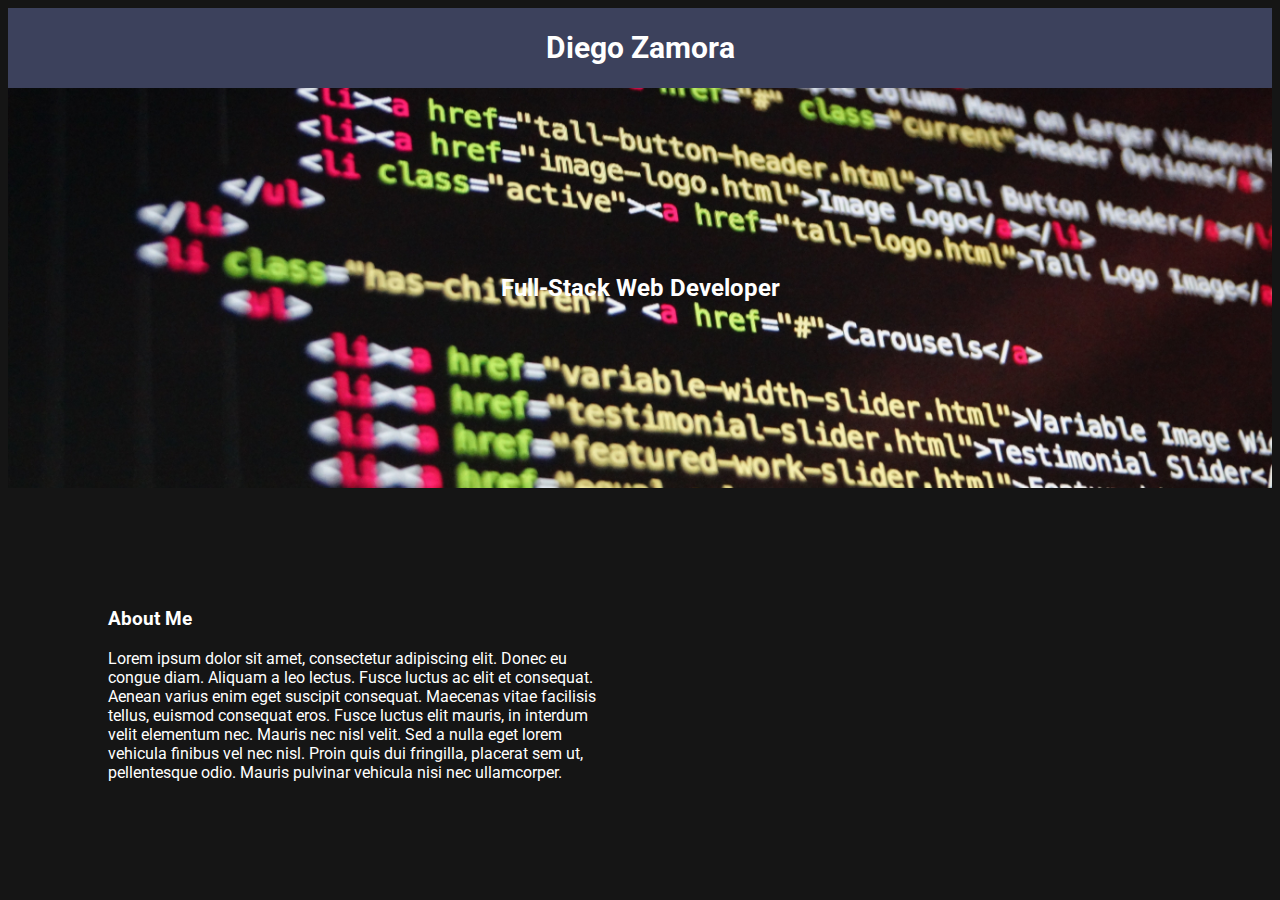
==== index.html @ 1b1b5e4d "no skills shown" ====
<!DOCTYPE html>
<html>
    <head>
        <title>Diego Zamora</title>
        <link href='style.css' rel="stylesheet">
        <link rel="preconnect" href="https://fonts.gstatic.com" crossorigin> 
        <link href="https://fonts.googleapis.com/css2?family=Roboto&display=swap" rel="stylesheet">
    </head>
    <body> 
        <div id="header">
            <h1 id="title">Diego Zamora</h1>
        </div>
        <div id="banner">
            <h2>Full-Stack Web Developer</h2>
        </div>
        <article>
            <h3>About Me</h3>
            <p>
                Lorem ipsum dolor sit amet, consectetur adipiscing elit. Donec eu congue diam. Aliquam a leo lectus.
                Fusce luctus ac elit et consequat. Aenean varius enim eget suscipit consequat.
                Maecenas vitae facilisis tellus, euismod consequat eros. Fusce luctus elit mauris, in interdum velit elementum nec.
                Mauris nec nisl velit. Sed a nulla eget lorem vehicula finibus vel nec nisl. Proin quis dui fringilla, placerat sem ut, pellentesque odio. 
                Mauris pulvinar vehicula nisi nec ullamcorper.
            </p>
        </article>
        <!--
        <div id="footer">
            <p>Skills</p>
            <a href="https://icons8.com/icon/9OGIyU8hrxW5/visual-studio-code-2019">
                <img src="https://img.icons8.com/color/48/000000/visual-studio-code-2019.png"/>
            </a>
        </div>
         -->
        <script>
            alert('Hi there! this website is currently under construction. Please come back later!');
        </script>

    </body>
</html>
---- style.css ----
* {
    background-color: #151515;
    color: white;
    font-family: Roboto, sans-serif;
}
html {
    font-size: 16px;

}

#header {
    background-color: #3c415c;
    width: auto;
    text-align: center;
}
#banner {
    background-image: url(/resources/codingImg.jpg);
    background-position: center;
    height: 25rem;
    background-size: 100%;
    justify-content: center;
    display: flex;
    align-items: center;
}
#banner > h2 {
    color: white;
    background: transparent;
}

#title {
    display: inline-block;
    text-align: center;
    font-size: 30px;
    background-color: #3c415c;
    position: relative;
    height: 80px;
    line-height: 80px;
    top: 0;
    margin: 0;
    z-index: 9;
}

body nav a[href] {
    display: inline-block;
    position: relative;
    color: white;
    font-size: 10px;
    top: 0;
    left: 1133px;
}

article {
    margin: 20px 100px;
    position: relative;
    top: 100px;
    width: 500px;
}

article h3 {
    width: 150px;
    color: white;
    padding: 0;
    margin-right: 10;
}

article p {
    width: 500px;
    color: white;
}

#footer {
    position: relative;
    text-align: center;
    z-index: 1;
    width: 200px;
    left: 670px;
}

#footer p {
    width: 100px;
}
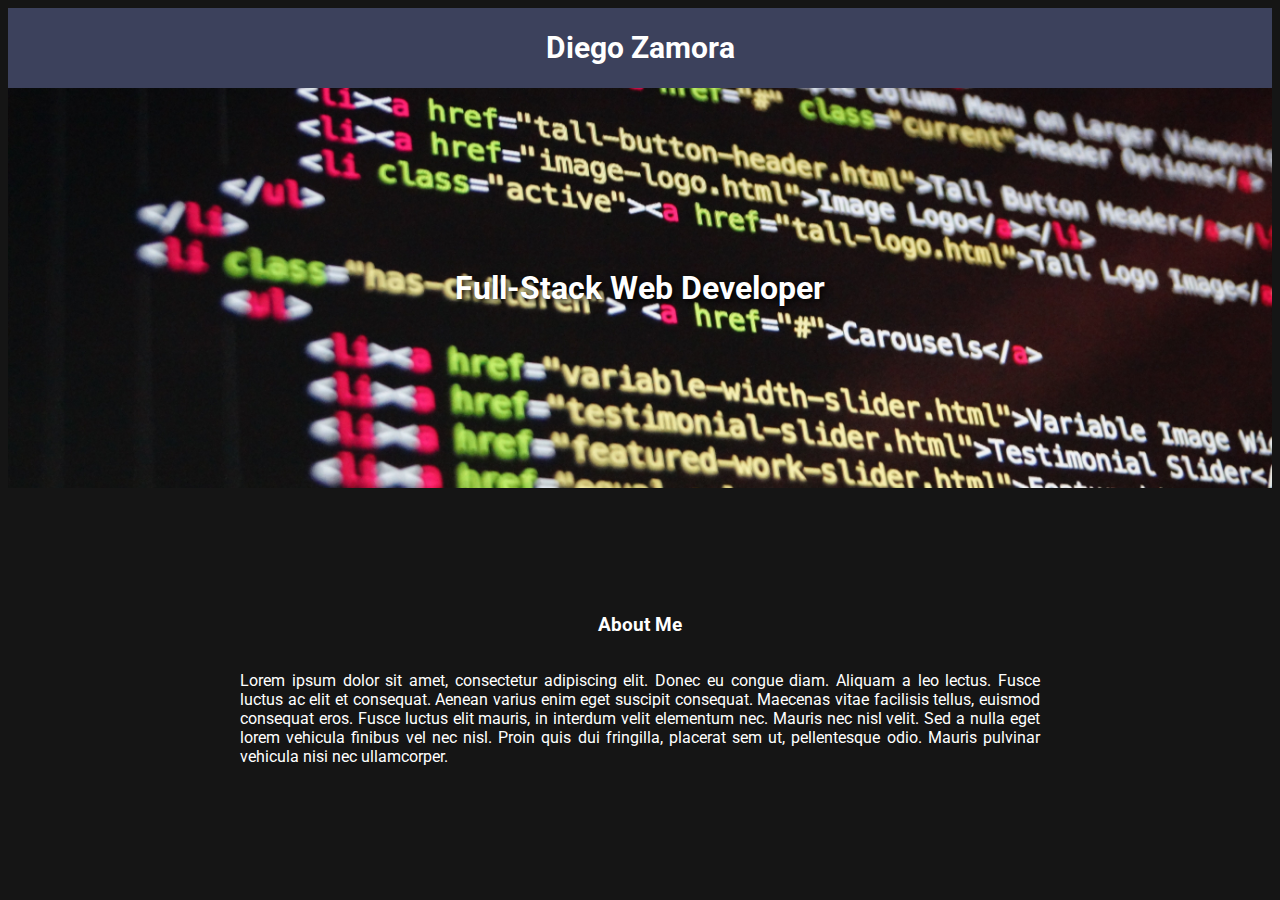
==== commit ad46fb8d: "updated layout" ====
--- a/index.html
+++ b/index.html
@@ -10,19 +10,21 @@
         <div id="header">
             <h1 id="title">Diego Zamora</h1>
         </div>
-        <div id="banner">
-            <h2>Full-Stack Web Developer</h2>
+        <div id="content-container">
+            <div id="banner">
+                <h2>Full-Stack Web Developer</h2>
+            </div>
+            <div id="about-me">
+                <h3>About Me</h3>
+                <p>
+                    Lorem ipsum dolor sit amet, consectetur adipiscing elit. Donec eu congue diam. Aliquam a leo lectus.
+                    Fusce luctus ac elit et consequat. Aenean varius enim eget suscipit consequat.
+                    Maecenas vitae facilisis tellus, euismod consequat eros. Fusce luctus elit mauris, in interdum velit elementum nec.
+                    Mauris nec nisl velit. Sed a nulla eget lorem vehicula finibus vel nec nisl. Proin quis dui fringilla, placerat sem ut, pellentesque odio. 
+                    Mauris pulvinar vehicula nisi nec ullamcorper.
+                </p>
+            </div>
         </div>
-        <article>
-            <h3>About Me</h3>
-            <p>
-                Lorem ipsum dolor sit amet, consectetur adipiscing elit. Donec eu congue diam. Aliquam a leo lectus.
-                Fusce luctus ac elit et consequat. Aenean varius enim eget suscipit consequat.
-                Maecenas vitae facilisis tellus, euismod consequat eros. Fusce luctus elit mauris, in interdum velit elementum nec.
-                Mauris nec nisl velit. Sed a nulla eget lorem vehicula finibus vel nec nisl. Proin quis dui fringilla, placerat sem ut, pellentesque odio. 
-                Mauris pulvinar vehicula nisi nec ullamcorper.
-            </p>
-        </article>
         <!--
         <div id="footer">
             <p>Skills</p>
@@ -32,7 +34,7 @@
         </div>
          -->
         <script>
-            alert('Hi there! this website is currently under construction. Please come back later!');
+            alert('Hi there! This website is currently under construction. Please come back later!');
         </script>
 
     </body>
--- a/style.css
+++ b/style.css
@@ -14,17 +14,21 @@
     text-align: center;
 }
 #banner {
-    background-image: url(/resources/codingImg.jpg);
+    background-image: url(/resources/codingImg1.jpg);
     background-position: center;
     height: 25rem;
     background-size: 100%;
     justify-content: center;
     display: flex;
     align-items: center;
+    max-width: 1366px;
+    margin: 0 auto;
 }
-#banner > h2 {
+#banner h2 {
     color: white;
     background: transparent;
+    font-size: 2em;
+    text-shadow: 2px 2px 6px black;
 }
 
 #title {
@@ -41,31 +45,30 @@
 }
 
 body nav a[href] {
-    display: inline-block;
+    display: block;
     position: relative;
     color: white;
     font-size: 10px;
     top: 0;
-    left: 1133px;
 }
 
-article {
-    margin: 20px 100px;
-    position: relative;
-    top: 100px;
-    width: 500px;
+#content-container {
+    max-width: 1360px;
+    justify-content: center;
+    text-align: center;
 }
 
-article h3 {
-    width: 150px;
-    color: white;
-    padding: 0;
-    margin-right: 10;
+#about-me {
+    margin-top: 10%;
 }
 
-article p {
-    width: 500px;
-    color: white;
+#about-me p {
+    display: inline-flex;
+    max-width: 800px;
+    min-width: 400px;
+    text-align: justify;
+    justify-content: center;
+    padding: 0 5%;
 }
 
 #footer {
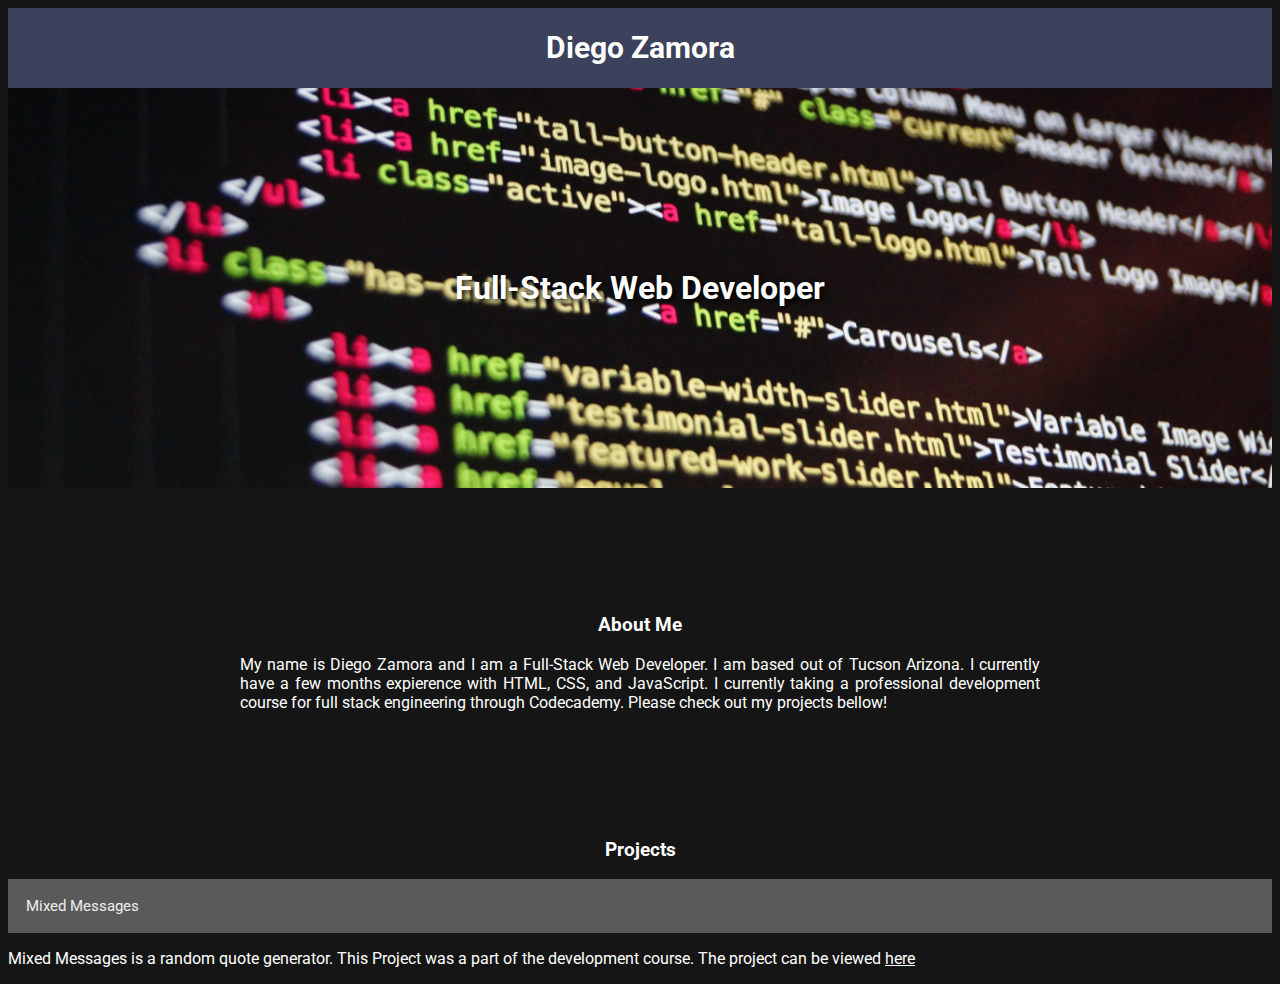
==== commit 2b8fc08e: "added drop down" ====
--- a/index.html
+++ b/index.html
@@ -10,32 +10,32 @@
         <div id="header">
             <h1 id="title">Diego Zamora</h1>
         </div>
+        <div id="banner">
+            <h2>Full-Stack Web Developer</h2>
+        </div>
         <div id="content-container">
-            <div id="banner">
-                <h2>Full-Stack Web Developer</h2>
-            </div>
-            <div id="about-me">
+             <div id="about-me">
                 <h3>About Me</h3>
                 <p>
-                    Lorem ipsum dolor sit amet, consectetur adipiscing elit. Donec eu congue diam. Aliquam a leo lectus.
-                    Fusce luctus ac elit et consequat. Aenean varius enim eget suscipit consequat.
-                    Maecenas vitae facilisis tellus, euismod consequat eros. Fusce luctus elit mauris, in interdum velit elementum nec.
-                    Mauris nec nisl velit. Sed a nulla eget lorem vehicula finibus vel nec nisl. Proin quis dui fringilla, placerat sem ut, pellentesque odio. 
-                    Mauris pulvinar vehicula nisi nec ullamcorper.
+                    My name is Diego Zamora and I am a Full-Stack Web Developer. I am based out of Tucson Arizona.
+                    I currently have a few months expierence with HTML, CSS, and JavaScript. I currently taking a professional 
+                    development course for full stack engineering through Codecademy. Please check out my projects bellow!
                 </p>
             </div>
         </div>
-        <!--
-        <div id="footer">
-            <p>Skills</p>
-            <a href="https://icons8.com/icon/9OGIyU8hrxW5/visual-studio-code-2019">
-                <img src="https://img.icons8.com/color/48/000000/visual-studio-code-2019.png"/>
-            </a>
+        <div id="projects">
+            <h3>Projects</h3>
+            <button type="button" class="collapsible">Mixed Messages</button>
+                <div class="content">
+                    <p>Mixed Messages is a random quote generator. This Project was a part of the development course.
+                        The project can be viewed <a href="https://dzamalez.github.io/mixedMessages/">here</a>
+                    </p>
+                </div>
         </div>
-         -->
         <script>
             alert('Hi there! This website is currently under construction. Please come back later!');
         </script>
+        <script src="./script.js"></script>
 
     </body>
 </html>
--- a/style.css
+++ b/style.css
@@ -44,26 +44,18 @@
     z-index: 9;
 }
 
-body nav a[href] {
-    display: block;
-    position: relative;
-    color: white;
-    font-size: 10px;
-    top: 0;
+#content-container {
+    max-width: 1360px;
+    display: inline;
 }
 
-#content-container {
-    max-width: 1360px;
-    justify-content: center;
+#about-me {
+    margin: 10% auto;
     text-align: center;
 }
 
-#about-me {
-    margin-top: 10%;
-}
-
 #about-me p {
-    display: inline-flex;
+    margin: 0 auto;
     max-width: 800px;
     min-width: 400px;
     text-align: justify;
@@ -71,16 +63,26 @@
     padding: 0 5%;
 }
 
-#footer {
-    position: relative;
+#projects h3 {
     text-align: center;
-    z-index: 1;
-    width: 200px;
-    left: 670px;
 }
 
-#footer p {
-    width: 100px;
+.collapsible {
+    background-color: rgb(90, 90, 90);
+    color: #eee;
+    cursor: pointer;
+    padding: 18px;
+    width: 100%;
+    border: none;
+    text-align: left;
+    outline: none;
+    font-size: 15px;
 }
 
+active, .collapsible:hover {
+    background-color: #ccc;
+  }
 
+  active, .collapsible:hover {
+    background-color: #ccc;
+  }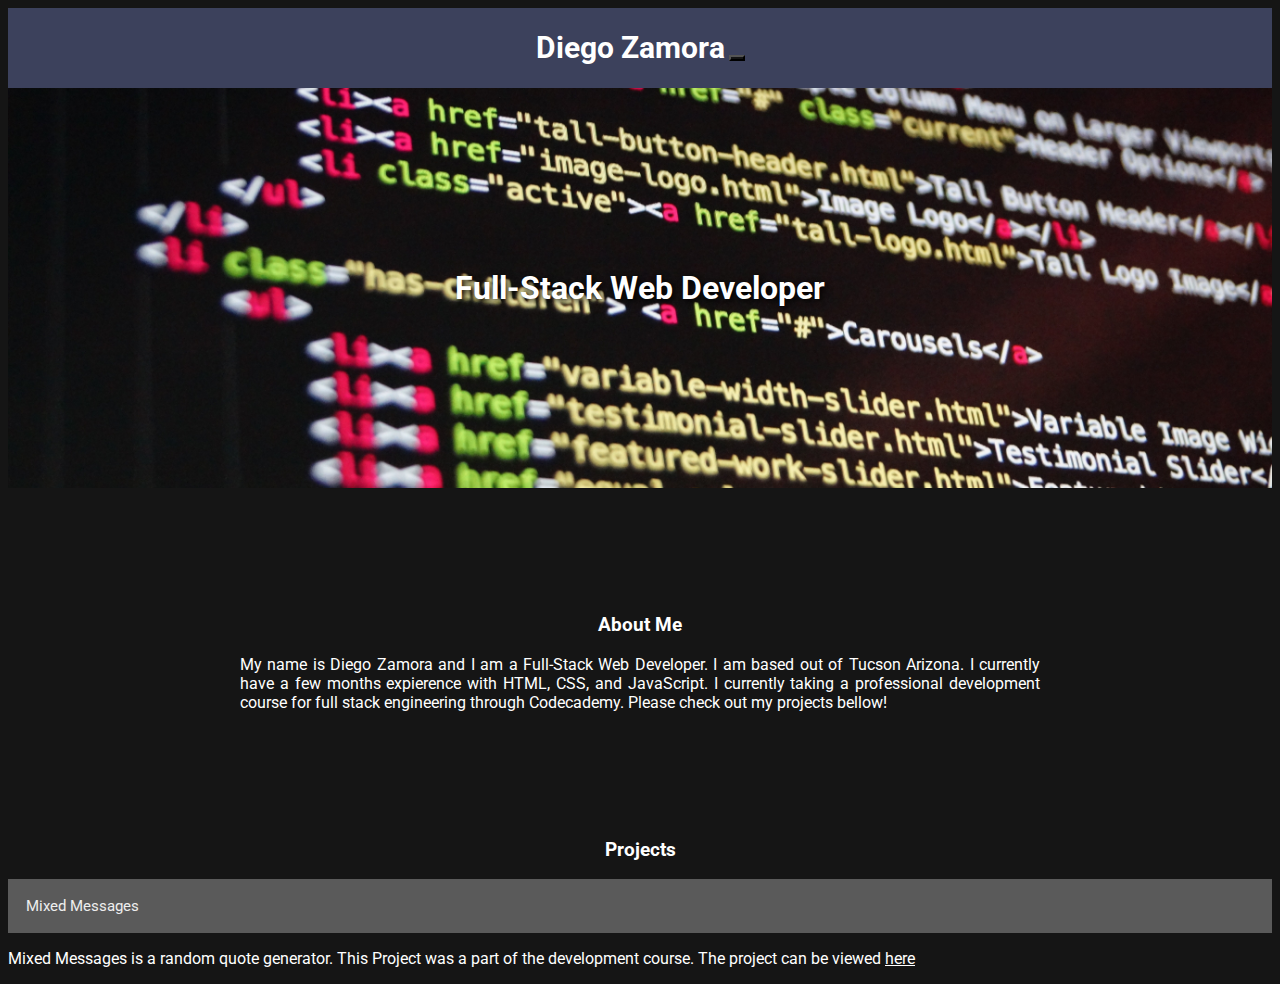
==== commit 04e8a638: "organized content" ====
--- a/index.html
+++ b/index.html
@@ -6,9 +6,10 @@
         <link rel="preconnect" href="https://fonts.gstatic.com" crossorigin> 
         <link href="https://fonts.googleapis.com/css2?family=Roboto&display=swap" rel="stylesheet">
     </head>
-    <body> 
+    <body class="light-mode"> 
         <div id="header">
             <h1 id="title">Diego Zamora</h1>
+            <button id="light-mode" type="button" onclick="lightMode()"></button>
         </div>
         <div id="banner">
             <h2>Full-Stack Web Developer</h2>
@@ -22,15 +23,15 @@
                     development course for full stack engineering through Codecademy. Please check out my projects bellow!
                 </p>
             </div>
-        </div>
-        <div id="projects">
-            <h3>Projects</h3>
-            <button type="button" class="collapsible">Mixed Messages</button>
-                <div class="content">
-                    <p>Mixed Messages is a random quote generator. This Project was a part of the development course.
-                        The project can be viewed <a href="https://dzamalez.github.io/mixedMessages/">here</a>
-                    </p>
-                </div>
+            <div id="projects">
+                <h3>Projects</h3>
+                <button type="button" class="collapsible">Mixed Messages</button>
+                    <div class="content">
+                        <p>Mixed Messages is a random quote generator. This Project was a part of the development course.
+                            The project can be viewed <a href="https://dzamalez.github.io/mixedMessages/">here</a>
+                        </p>
+                    </div>
+            </div>
         </div>
         <script>
             alert('Hi there! This website is currently under construction. Please come back later!');
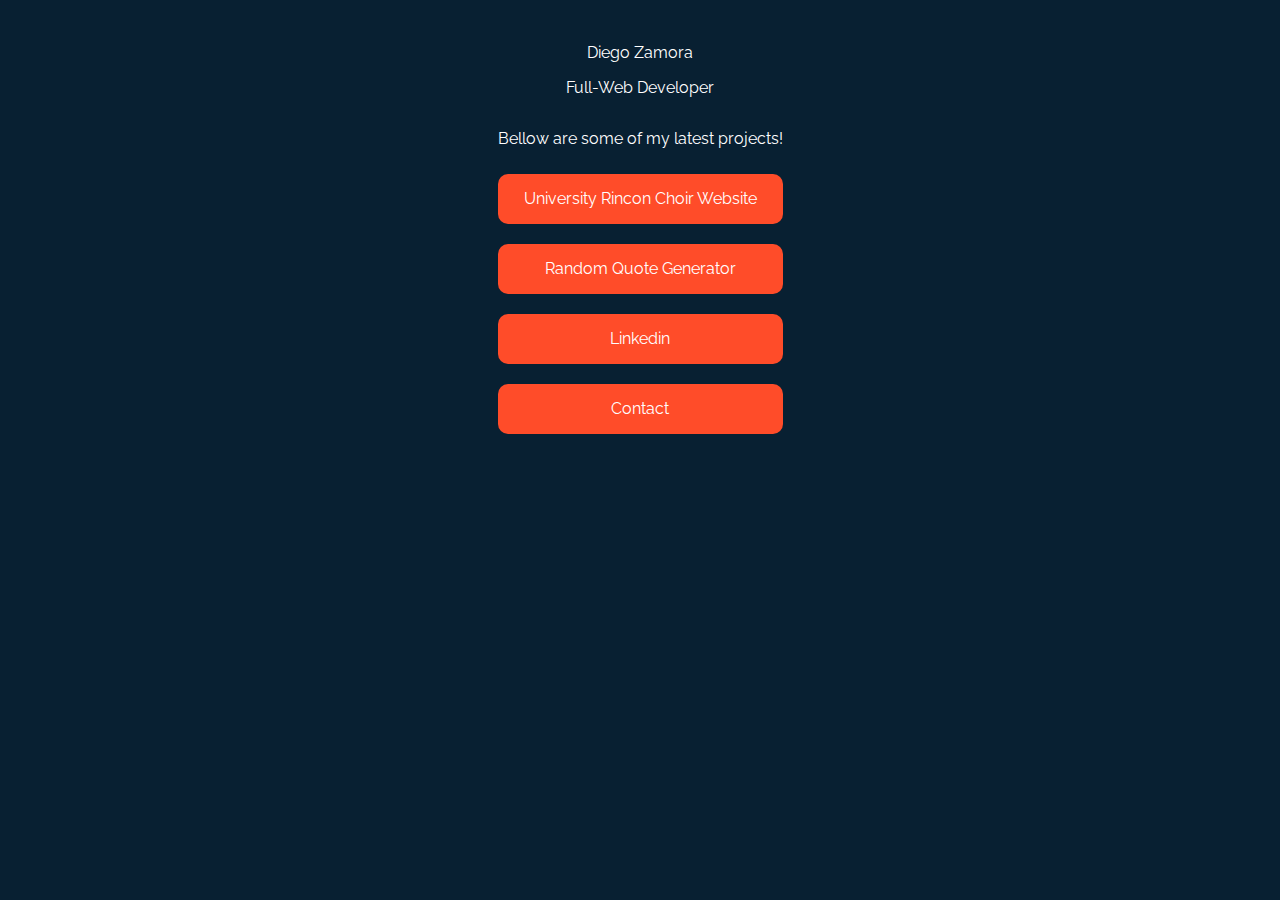
==== commit fefb79bd: "new style" ====
--- a/index.html
+++ b/index.html
@@ -1,43 +1,22 @@
 <!DOCTYPE html>
-<html>
-    <head>
-        <title>Diego Zamora</title>
-        <link href='style.css' rel="stylesheet">
-        <link rel="preconnect" href="https://fonts.gstatic.com" crossorigin> 
-        <link href="https://fonts.googleapis.com/css2?family=Roboto&display=swap" rel="stylesheet">
-    </head>
-    <body class="light-mode"> 
-        <div id="header">
-            <h1 id="title">Diego Zamora</h1>
-            <button id="light-mode" type="button" onclick="lightMode()"></button>
+<head>
+    <link rel="stylesheet" href="/style.css">
+    <title>Diego Zamora</title>
+</head>
+<body>
+    <div id="content-container">
+        <div id="info">
+            <img src="" alt="">
+            <p>Diego Zamora</p>
+            <p>Full-Web Developer</p>
         </div>
-        <div id="banner">
-            <h2>Full-Stack Web Developer</h2>
+        <div id="buttons">
+           
+            <p>Bellow are some of my latest projects!</p>
+            <a href="">University Rincon Choir Website</a>
+            <a href="">Random Quote Generator</a>
+            <a href="">Linkedin</a>
+            <a href="">Contact</a>
         </div>
-        <div id="content-container">
-             <div id="about-me">
-                <h3>About Me</h3>
-                <p>
-                    My name is Diego Zamora and I am a Full-Stack Web Developer. I am based out of Tucson Arizona.
-                    I currently have a few months expierence with HTML, CSS, and JavaScript. I currently taking a professional 
-                    development course for full stack engineering through Codecademy. Please check out my projects bellow!
-                </p>
-            </div>
-            <div id="projects">
-                <h3>Projects</h3>
-                <button type="button" class="collapsible">Mixed Messages</button>
-                    <div class="content">
-                        <p>Mixed Messages is a random quote generator. This Project was a part of the development course.
-                            The project can be viewed <a href="https://dzamalez.github.io/mixedMessages/">here</a>
-                        </p>
-                    </div>
-            </div>
-        </div>
-        <script>
-            alert('Hi there! This website is currently under construction. Please come back later!');
-        </script>
-        <script src="./script.js"></script>
-
-    </body>
-</html>
-
+    </div>
+</body>--- a/style.css
+++ b/style.css
@@ -1,88 +1,40 @@
-* {
-    background-color: #151515;
-    color: white;
-    font-family: Roboto, sans-serif;
-}
+@import url("https://fonts.googleapis.com/css2?family=Raleway:ital,wght@0,100;0,300;0,400;1,100;1,300;1,400;1,500&display=swap");
+
 html {
-    font-size: 16px;
-
-}
-
-#header {
-    background-color: #3c415c;
-    width: auto;
-    text-align: center;
-}
-#banner {
-    background-image: url(/resources/codingImg1.jpg);
-    background-position: center;
-    height: 25rem;
-    background-size: 100%;
-    justify-content: center;
-    display: flex;
-    align-items: center;
-    max-width: 1366px;
-    margin: 0 auto;
-}
-#banner h2 {
-    color: white;
-    background: transparent;
-    font-size: 2em;
-    text-shadow: 2px 2px 6px black;
-}
-
-#title {
-    display: inline-block;
-    text-align: center;
-    font-size: 30px;
-    background-color: #3c415c;
-    position: relative;
-    height: 80px;
-    line-height: 80px;
-    top: 0;
-    margin: 0;
-    z-index: 9;
+  font-size: 16px;
+  font-family: "Raleway", sans-serif;
+  background-color: #082032;
+  color: white;
 }
 
 #content-container {
-    max-width: 1360px;
-    display: inline;
+  display: flex;
+  flex-direction: column;
+  align-items: center;
+  width: 100%;
+  height: auto;
 }
 
-#about-me {
-    margin: 10% auto;
-    text-align: center;
+p {
+  text-align: center;
 }
 
-#about-me p {
-    margin: 0 auto;
-    max-width: 800px;
-    min-width: 400px;
-    text-align: justify;
-    justify-content: center;
-    padding: 0 5%;
+#buttons{
+  display: flex;
+  flex-direction: column;
+  align-items: center;
 }
 
-#projects h3 {
-    text-align: center;
-}
-
-.collapsible {
-    background-color: rgb(90, 90, 90);
-    color: #eee;
-    cursor: pointer;
-    padding: 18px;
-    width: 100%;
-    border: none;
-    text-align: left;
-    outline: none;
-    font-size: 15px;
-}
-
-active, .collapsible:hover {
-    background-color: #ccc;
-  }
-
-  active, .collapsible:hover {
-    background-color: #ccc;
-  }+a {
+  margin-top: 10px;
+  margin-bottom: 10px;
+  text-align: center;
+  width: 100%;
+  line-height: 50px;
+  height: 50px;
+  color: white;
+  background-color: #FF4C29;
+  text-align: center;
+  border-radius: 10px;
+  text-decoration: none;
+}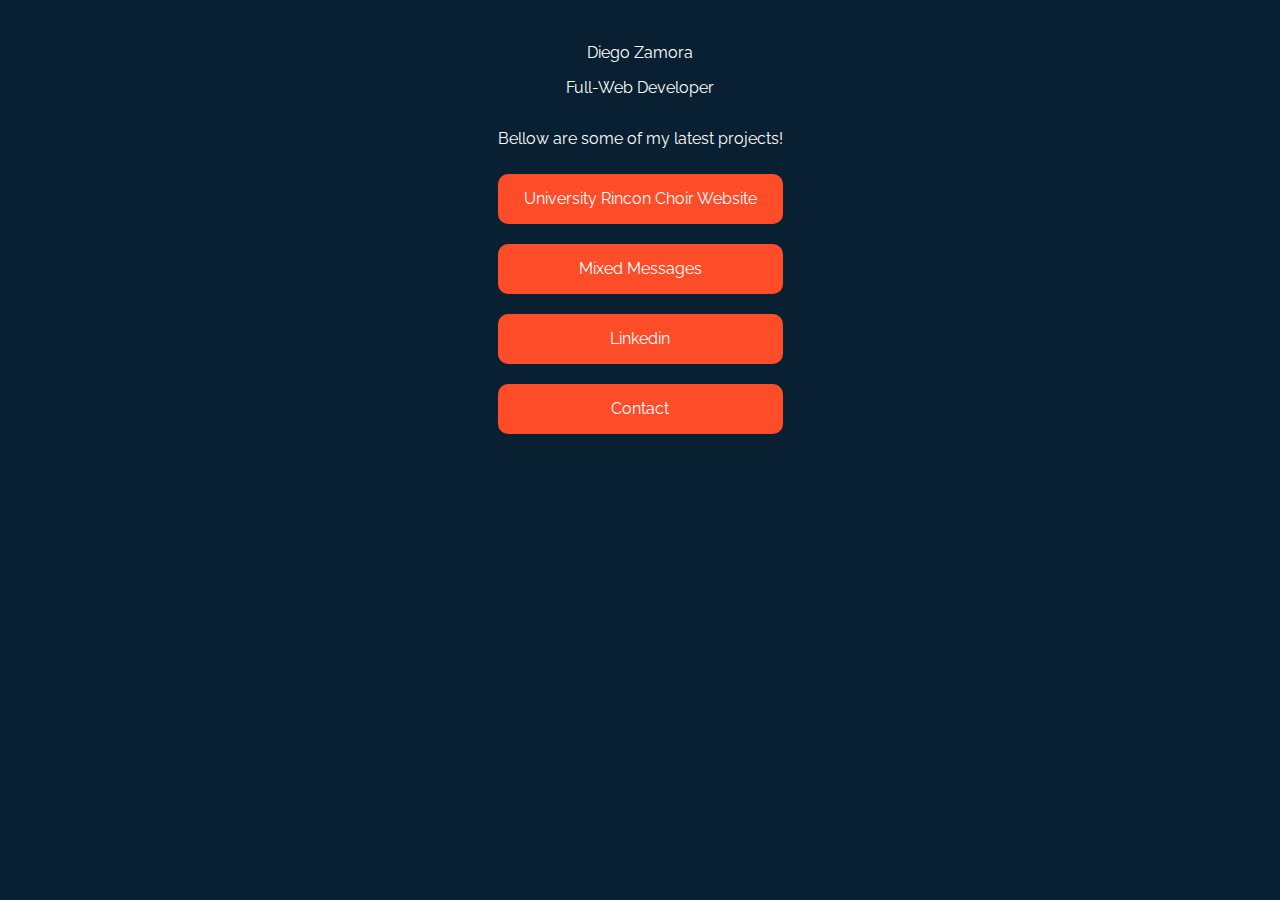
==== commit 8bc80d01: "added contact page" ====
--- a/index.html
+++ b/index.html
@@ -13,10 +13,10 @@
         <div id="buttons">
            
             <p>Bellow are some of my latest projects!</p>
-            <a href="">University Rincon Choir Website</a>
-            <a href="">Random Quote Generator</a>
+            <a href="ruhschoir.com">University Rincon Choir Website</a>
+            <a href="https://mixed-messages.vercel.app">Mixed Messages</a>
             <a href="">Linkedin</a>
-            <a href="">Contact</a>
+            <a href="./contact.html">Contact</a>
         </div>
     </div>
 </body>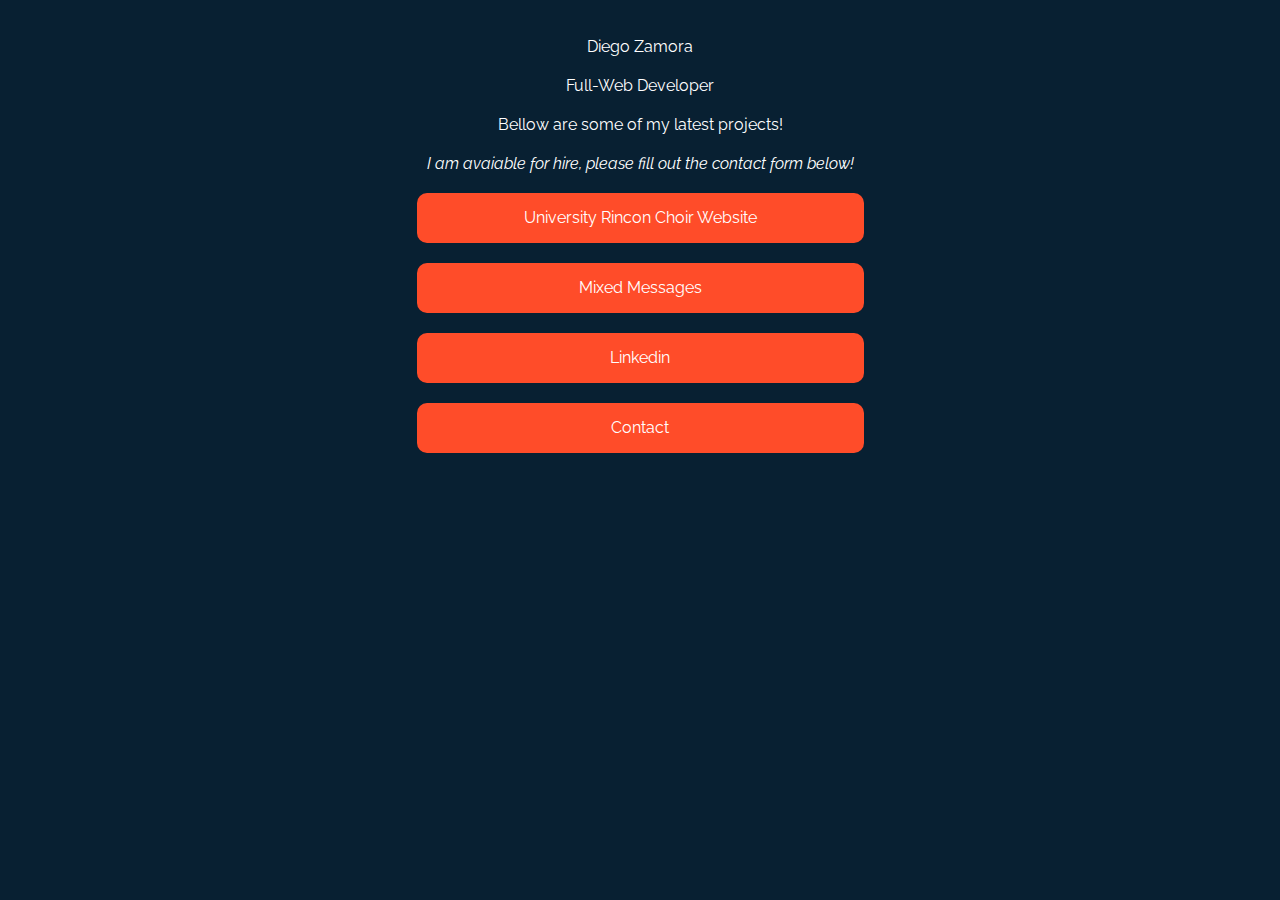
==== commit 11f0177f: "added lines and style" ====
--- a/index.html
+++ b/index.html
@@ -11,12 +11,12 @@
             <p>Full-Web Developer</p>
         </div>
         <div id="buttons">
-           
             <p>Bellow are some of my latest projects!</p>
+            <p><em>I am avaiable for hire, please fill out the contact form below!</em></p>
             <a href="ruhschoir.com">University Rincon Choir Website</a>
             <a href="https://mixed-messages.vercel.app">Mixed Messages</a>
             <a href="">Linkedin</a>
-            <a href="./contact.html">Contact</a>
+            <a href="https://forms.gle/BSUvqLoMmeeecvFH7" target="_blank">Contact</a>
         </div>
     </div>
 </body>--- a/style.css
+++ b/style.css
@@ -17,6 +17,8 @@
 
 p {
   text-align: center;
+  padding: 10px;
+  margin: 0;
 }
 
 #buttons{
@@ -26,8 +28,7 @@
 }
 
 a {
-  margin-top: 10px;
-  margin-bottom: 10px;
+  margin: 10px auto;
   text-align: center;
   width: 100%;
   line-height: 50px;
